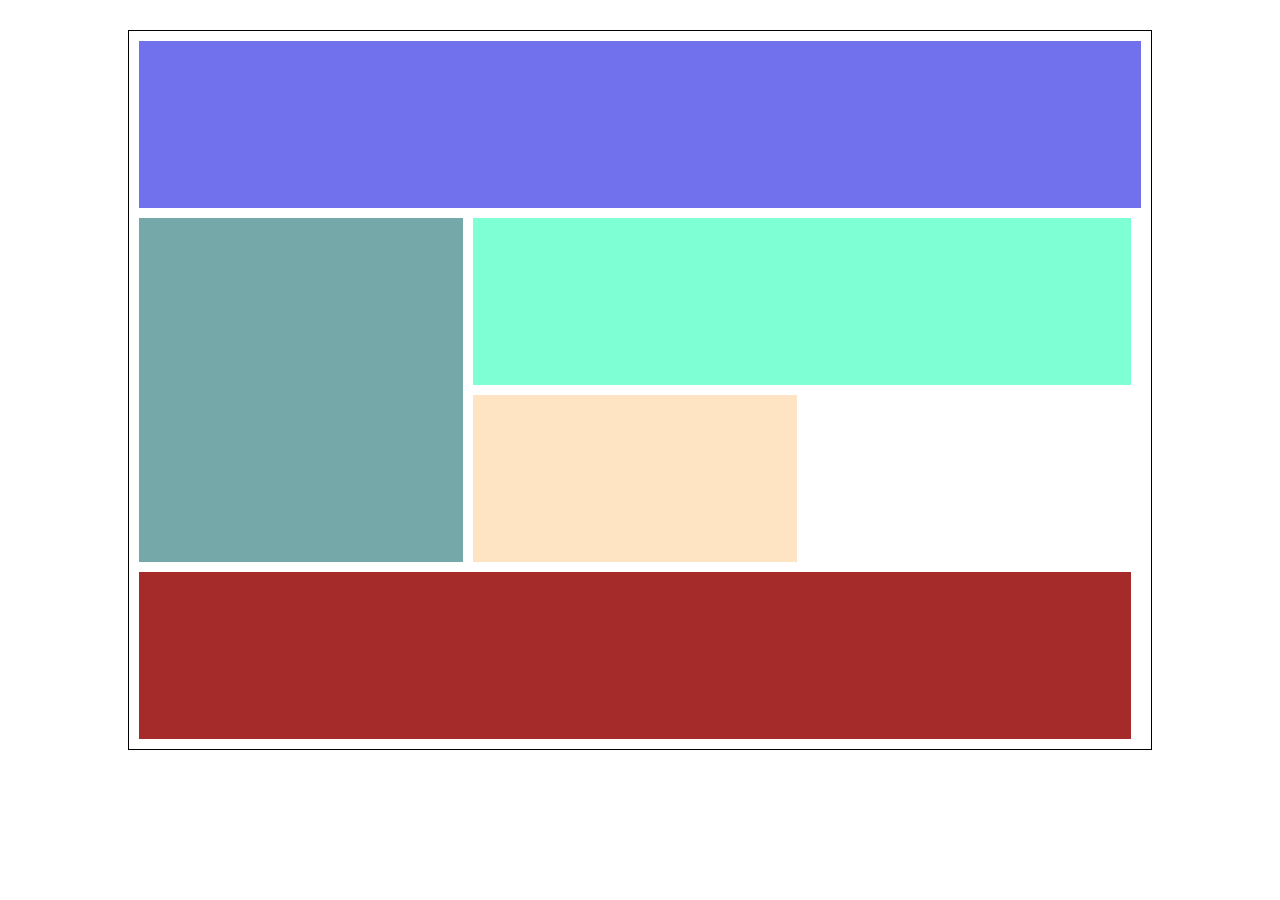
==== grid.html @ f02267fe "i want to change som things" ====
<!DOCTYPE html>
<html lang="en">
<head>
    <meta charset="UTF-8">
    <meta name="viewport" content="width=device-width, initial-scale=1.0">
    <title>Document</title>
    <link rel="stylesheet" href="./grid.css">
</head>
<body> 
        <!-- <div class="container">
            <div class="box box1"></div>
            <div class="box box2"></div>
            <div class="box box3"></div>
        </div> -->
        <div class="container_2">
            <div class="box box1"></div>
            <div class="box box2"></div>
            <div class="box box3"></div>
            <div class="box box4"></div>
            <div class="box box5"></div>
            <div class="box box6"></div>
        </div>

</body>
</html>
---- grid.css ----
*{
    margin: 0;
    padding: 0;
    box-sizing: border-box;
}
/* .container{
    height: 70dvh;
    border: 1px solid;
    width: 80%;
    margin: 30px auto;
    display: grid;
    grid-template-columns: 1fr 1fr 1fr  ;
    grid-template-rows: 1fr 1fr 1fr ;
}
.box1{
    background-color: green;
    grid-row: 3/4;
    grid-column:  1/4;
    /* grid-column-start:1 ;
    grid-column-end: 4;
    grid-row-start: 3;
    grid-row-end: 4; */

/* .box2{
    background-color: blue;
    grid-row: 1/3;
}
.box3{
    background-color: red;
    grid-column: 2/4;
    grid-row: 1/3;
} */ 
 .container_2{

     height: 80dvh;
     border: 1px solid;
     width: 80%;
     margin: 30px auto;
     display: grid;
     grid-template-columns: 1fr 1fr 1fr ;
     grid-template-rows: 1fr 1fr 1fr  1fr; 
     padding: 10px;
     gap: 10px;
 }
 
 .box1{
    background-color: rgb(113, 113, 238);
    grid-column: 1/5;
     grid-row: 
 }
   
 .box2{
    background-color: rgba(9, 103, 103, 0.561);
    grid-row: 2/4;
    grid-column: 1/2;
 }

 .box3{
    background-color: aquamarine;
     grid-column: 2/4;
     grid-row: 2/3;
 }
 
 .box4{
    background-color: black;
    /* grid-column: 3/2;   */
                                 
 }

 .box5{
    background-color: bisque;
 }

 .box6{
background-color: brown;
  grid-column: 1/4;
 }
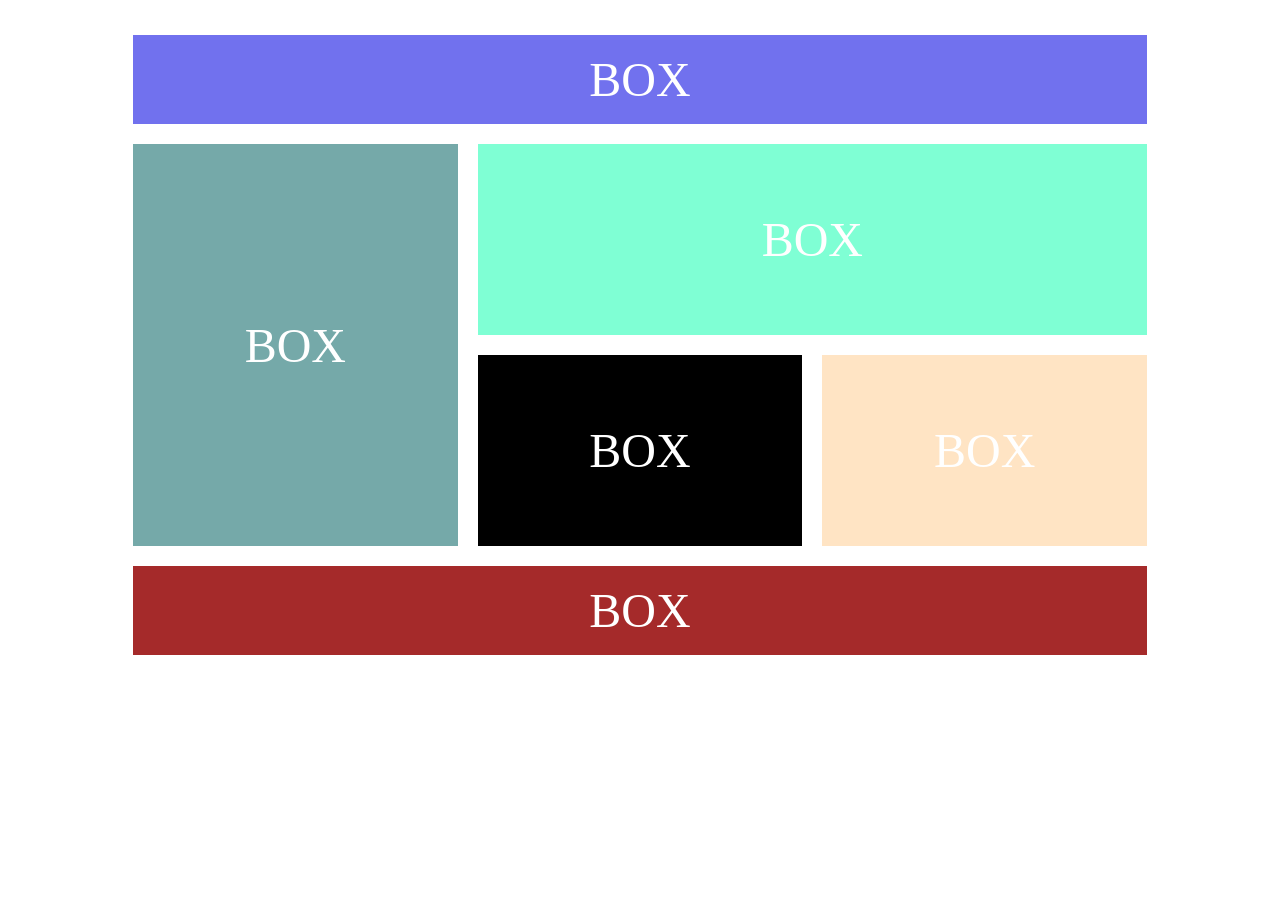
==== commit c485ab78: "sqi" ====
--- a/grid.html
+++ b/grid.html
@@ -13,12 +13,12 @@
             <div class="box box3"></div>
         </div> -->
         <div class="container_2">
-            <div class="box box1"></div>
-            <div class="box box2"></div>
-            <div class="box box3"></div>
-            <div class="box box4"></div>
-            <div class="box box5"></div>
-            <div class="box box6"></div>
+            <div class="box box1">BOX</div>
+            <div class="box box2">BOX</div>
+            <div class="box box3">BOX</div>
+            <div class="box box4">BOX</div>
+            <div class="box box5">BOX</div>
+            <div class="box box6">BOX</div>
         </div>
 
 </body>
--- a/grid.css
+++ b/grid.css
@@ -16,7 +16,7 @@
     background-color: green;
     grid-row: 3/4;
     grid-column:  1/4;
-    /* grid-column-start:1 ;
+    grid-column-start:1 ;
     grid-column-end: 4;
     grid-row-start: 3;
     grid-row-end: 4; */
@@ -32,46 +32,84 @@
 } */ 
  .container_2{
 
-     height: 80dvh;
-     border: 1px solid;
+     min-height: 70dvh;
+     /* border: 1px solid; */
      width: 80%;
      margin: 30px auto;
      display: grid;
-     grid-template-columns: 1fr 1fr 1fr ;
-     grid-template-rows: 1fr 1fr 1fr  1fr; 
-     padding: 10px;
-     gap: 10px;
+     /* grid-template-columns: repeat( 3, 300px); */
+     /* grid-template-rows: repeat(2, 300px); */
+     /* justify-content:center ; */
+     /* align-content: center;  */
+     /* grid-template-columns: 1fr 1fr 1fr ; */
+     /* grid-template-rows: 1fr 1fr 1fr  ;  */
+     /* padding: 10px; */
+     gap: 10px;  
+
+
+     grid-template-areas:
+       "header header header"
+       "side content-1 content-1"
+        "side content-1 content-1"
+         "side content-1 content-1"
+      "side content-1 content-1"
+       "side content-2 content-3"
+       "side content-2 content-3"
+       "side content-2 content-3"
+       "side content-2 content-3"
+       "footer footer footer"
+    ; 
+ 
+ }  
+ .fa-chevron-down{
+    margin-left:3px ;
+    font-size: 12px ;
  }
  
+.box{
+    /* width: 300px; */
+    font-size: 3rem ;
+    color: white; 
+    text-align: center;
+    align-content: center;
+    border: 5px solid white;
+}
+
  .box1{
     background-color: rgb(113, 113, 238);
-    grid-column: 1/5;
-     grid-row: 
+    /* grid-column: 1/5;
+     grid-row:  */
+     grid-area: header;
  }
    
  .box2{
     background-color: rgba(9, 103, 103, 0.561);
-    grid-row: 2/4;
-    grid-column: 1/2;
+    /* grid-row: 2/4;
+    grid-column: 1/2; */
+    grid-area: side ;
  }
 
  .box3{
     background-color: aquamarine;
-     grid-column: 2/4;
-     grid-row: 2/3;
+     /* grid-column: 2/4;
+     grid-row: 2/3; */
+     grid-area: content-1;
  }
  
  .box4{
     background-color: black;
     /* grid-column: 3/2;   */
+    grid-area: content-2;
                                  
  }
 
  .box5{
     background-color: bisque;
+    grid-area: content-3;
  }
 
  .box6{
 background-color: brown;
-  grid-column: 1/4;
+  /* grid-column: 1/4; */
+  grid-area: footer;
  }
